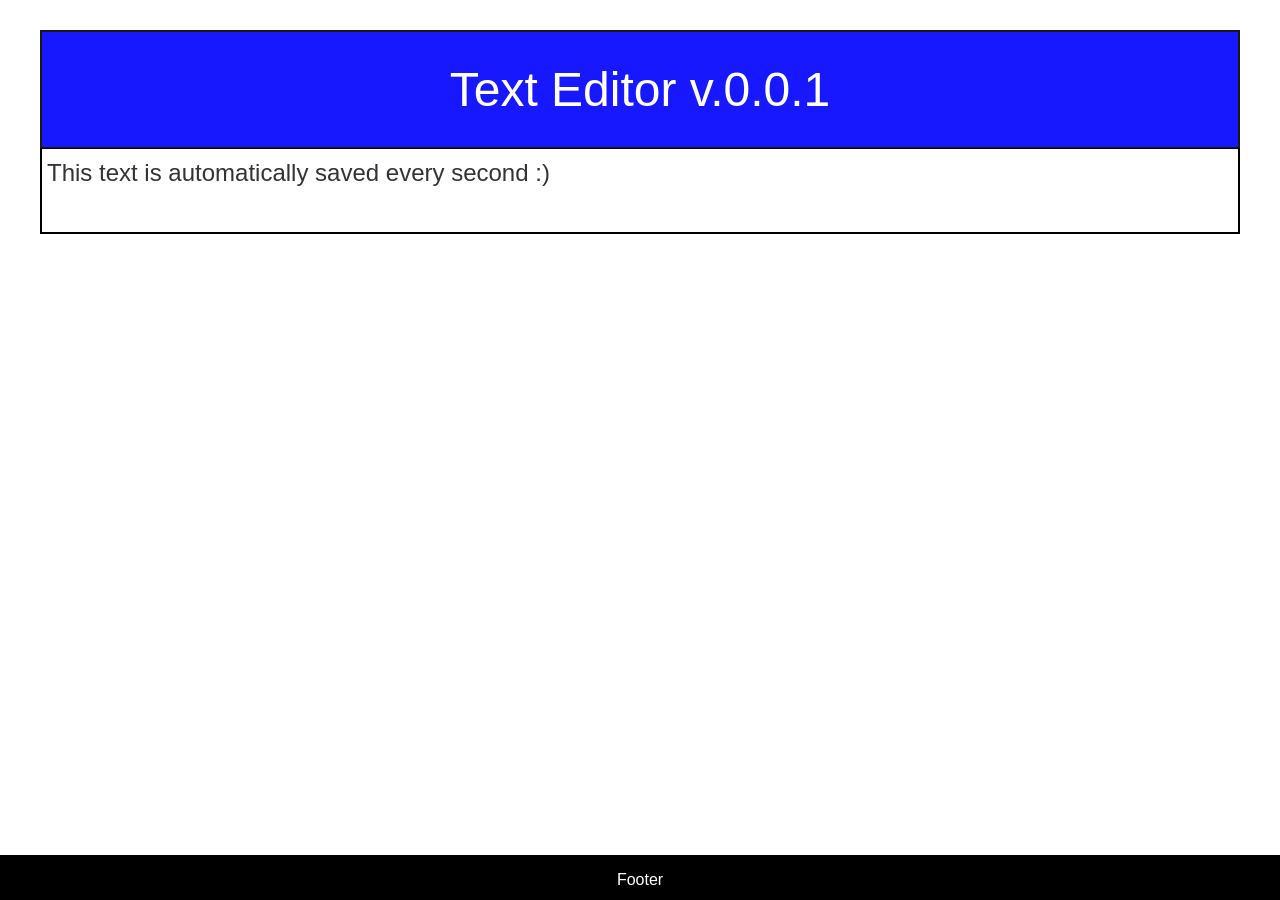
==== TextEditor.html @ 3bed76fc "Version 0.0.1 First working version ever" ====
<html>
	<head>
	  <title>Text Editor</title>
	  <meta name="viewport" content="width=device-width, initial-scale=1">
	  <link rel="stylesheet" href="style.css"/>
	</head>
	<div id="padding"> </div>
	<body>
		 <div id="heading" contenteditable="true"></div>
		 <div id="content" contenteditable="true"></div>
		 
		 <div class="footer"><p>Footer</p></div>
	</body>
	<script src="app.js"></script>

  </html>
---- style.css ----
html {
  font-family: "Helevetica", sans-serif;
}

#padding {
  padding-bottom: 30px;
}

body {
  color: #333;
  font-weight: 100;
  max-width: 75em;
  margin: 0 auto;
  padding-bottom: 10vh;
}

div:focus {
  outline: none;
}



#heading {
  font-size: 48px;
  color: white;
  padding-top: 30px;
  text-align: center;
  border: 2px solid black;
  border-bottom: 1px solid black;
  padding-bottom: 30px;
  background-color: blue;
  opacity: .9;
}

#content {
  padding-top: 10px;
  font-size: 24px;
  border: 2px solid black;
  border-top: 1px solid black;
  padding-left: 5px;
  padding-right: 5px;
  padding-bottom: 5vh;
}

.footer {
    position: fixed;
    left: 0;
    bottom: 0;
    width: 100%;
    background-color: black;
    color: white;
    text-align: center;
    height: 5vh;
}
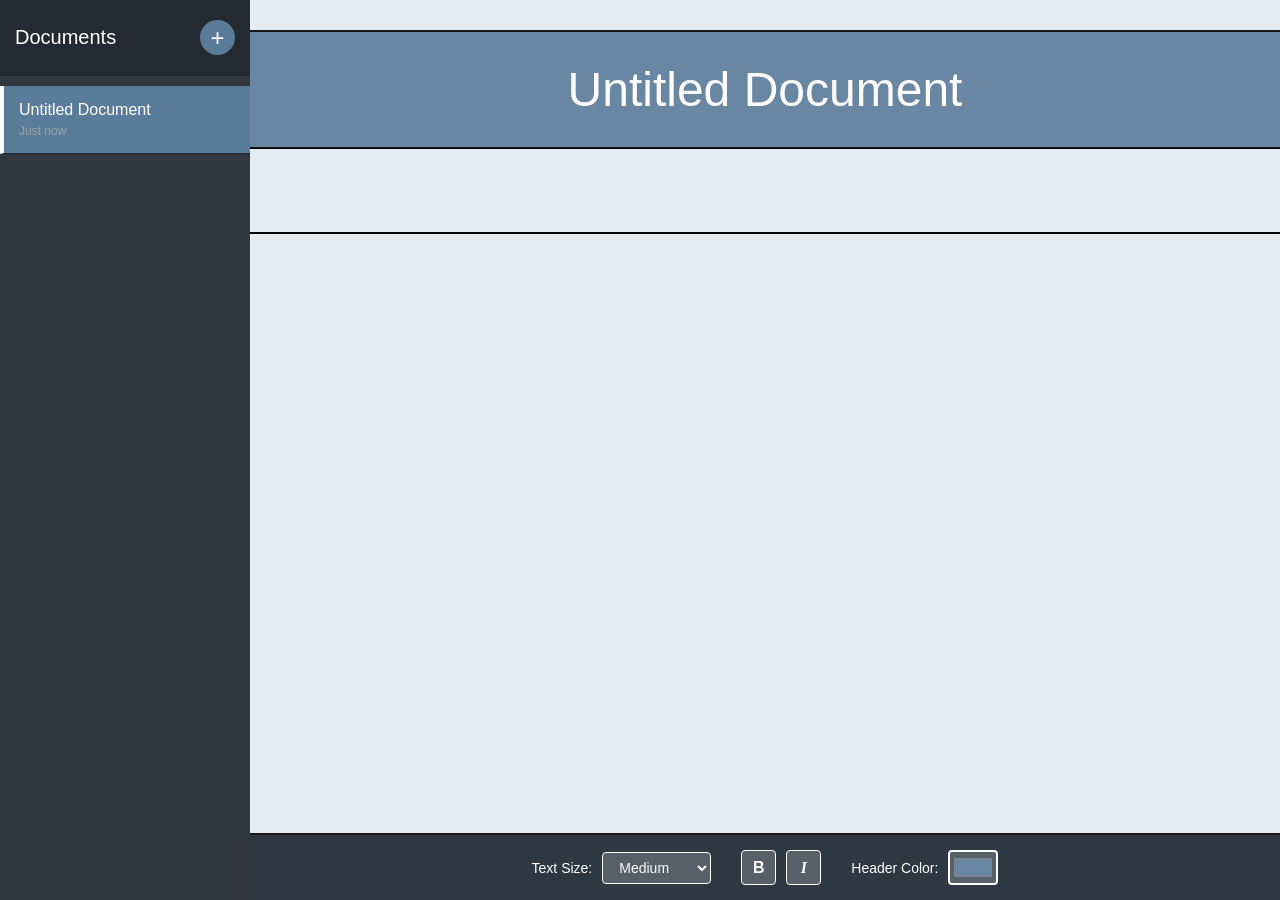
==== commit e8e65997: "Major update -Multiple document support -Added formatting tools for font size, and bold/italicize t" ====
--- a/TextEditor.html
+++ b/TextEditor.html
@@ -1,16 +1,58 @@
 <html>
 	<head>
+	  <meta charset="UTF-8">
 	  <title>Text Editor</title>
 	  <meta name="viewport" content="width=device-width, initial-scale=1">
 	  <link rel="stylesheet" href="style.css"/>
 	</head>
 	<div id="padding"> </div>
 	<body>
-		 <div id="heading" contenteditable="true"></div>
-		 <div id="content" contenteditable="true"></div>
-		 
-		 <div class="footer"><p>Footer</p></div>
+		<!-- Sidebar -->
+		<div id="sidebar" class="sidebar">
+		<div class="sidebar-header">
+			<h2>Documents</h2>
+			<button id="new-doc-btn" class="new-doc-btn" title="Create New Document">+</button>
+		</div>
+		<div class="sidebar-content">
+			<div id="document-list" class="document-list">
+			<!-- Document items will be dynamically inserted here -->
+			</div>
+			
+		</div>
+		</div>
+
+		<!-- Main Content Area -->
+		<div id="main-content" class="main-content">
+		<div id="heading" contenteditable="true"></div>
+		<div id="content" contenteditable="true"></div>
+		</div>
+
+
 	</body>
+
+	<footer id="options-list" class="footer">
+		<div class="options-container">
+			<div class="option-group">
+				<label for="font-size">Text Size:</label>
+				<select id="font-size" class="control">
+					<option value="16">Small</option>
+					<option value="24" selected>Medium</option>
+					<option value="32">Large</option>
+				</select>
+			</div>
+
+			<div class="option-group">
+				<button id="bold-btn" class="control toggle-btn" title="Toggle Bold">B</button>
+				<button id="italic-btn" class="control toggle-btn" title="Toggle Italic">I</button>
+			</div>
+
+			<div class="option-group">
+				<label for="header-color">Header Color:</label>
+				<input type="color" id="header-color" class="control color-picker" value="#5b7c99">
+			</div>
+		</div>
+	</footer>
+
 	<script src="app.js"></script>
 
   </html>
--- a/style.css
+++ b/style.css
@@ -9,9 +9,17 @@
 body {
   color: #333;
   font-weight: 100;
+  margin: 0;
+  padding: 0;
+  padding-bottom: 10vh;
+  overflow-x: hidden;
+}
+
+/* Main Content Wrapper */
+.main-content {
   max-width: 75em;
   margin: 0 auto;
-  padding-bottom: 10vh;
+  transform: translateX(125px); /* Shift right by half sidebar width (250px / 2) to center */
 }
 
 div:focus {
@@ -28,7 +36,7 @@
   border: 2px solid black;
   border-bottom: 1px solid black;
   padding-bottom: 30px;
-  background-color: blue;
+  background-color: #5b7c99;
   opacity: .9;
 }
 
@@ -42,13 +50,293 @@
   padding-bottom: 5vh;
 }
 
+/* ========== SIDEBAR STYLES ========== */
+
+/* Sidebar Container */
+.sidebar {
+  position: fixed;
+  top: 0;
+  left: 0;
+  width: 250px;
+  height: 100vh;
+  background-color: #30373e;
+  color: white;
+  z-index: 999;
+  display: flex;
+  flex-direction: column;
+}
+
+/* Sidebar Header */
+.sidebar-header {
+  display: flex;
+  justify-content: space-between;
+  align-items: center;
+  padding: 20px 15px;
+  background-color: #252a30;;
+  border-bottom: 1px solid #1a252f;
+}
+
+.sidebar-header h2 {
+  margin: 0;
+  font-size: 20px;
+  font-weight: 400;
+}
+
+.new-doc-btn {
+  background-color: var(--button-bg-color, #5b7c99);
+  color: white;
+  border: none;
+  width: 35px;
+  height: 35px;
+  border-radius: 50%;
+  font-size: 24px;
+  cursor: pointer;
+  display: flex;
+  align-items: center;
+  justify-content: center;
+  transition: background-color 0.3s ease;
+  padding: 0;
+  line-height: 1;
+}
+
+.new-doc-btn:hover {
+  background-color: var(--muted-bg-color, #e8eef3) !important;
+}
+
+/* Sidebar Content Area */
+.sidebar-content {
+  flex: 1;
+  overflow-y: auto;
+  padding: 10px 0;
+}
+
+/* Document List */
+.document-list {
+  list-style: none;
+  padding: 0;
+  margin: 0;
+}
+
+/* Individual Document Item */
+.document-item {
+  padding: 15px 15px;
+  cursor: pointer;
+  border-bottom: 1px solid #1a252f;
+  transition: background-color 0.2s ease;
+  position: relative;
+}
+
+.document-item:hover {
+  background-color: #34495e;
+}
+
+.document-item.active {
+  background-color: blue;
+  border-left: 4px solid white;
+}
+
+/* Footer Styles */
 .footer {
-    position: fixed;
-    left: 0;
-    bottom: 0;
-    width: 100%;
-    background-color: black;
-    color: white;
-    text-align: center;
-    height: 5vh;
-}
+  position: fixed;
+  bottom: 0;
+  left: 250px; /* Account for sidebar width */
+  right: 0;
+  background-color: #1a252f;
+  color: white;
+  text-align: center;
+  padding: 15px 20px;
+  border-top: 2px solid black;
+  opacity: 0.9;
+  z-index: 100;
+}
+
+.footer h2 {
+  margin: 0;
+  font-size: 20px;
+  font-weight: 400;
+}
+
+/* Options Container */
+.options-container {
+  display: flex;
+  justify-content: center;
+  align-items: center;
+  gap: 30px;
+  flex-wrap: wrap;
+}
+
+.option-group {
+  display: flex;
+  align-items: center;
+  gap: 10px;
+}
+
+.option-group label {
+  font-size: 14px;
+  font-weight: 400;
+}
+
+/* Controls */
+.control {
+  padding: 6px 12px;
+  border: 1px solid white;
+  border-radius: 4px;
+  background-color: rgba(255, 255, 255, 0.2);
+  color: white;
+  font-size: 14px;
+  cursor: pointer;
+  transition: background-color 0.2s ease;
+}
+
+.control:hover {
+  background-color: rgba(255, 255, 255, 0.3);
+}
+
+/* Select Dropdown */
+select.control {
+  padding-right: 25px;
+}
+
+select.control option {
+  background-color: #5b7c99;
+  color: white;
+}
+
+/* Toggle Buttons */
+.toggle-btn {
+  width: 35px;
+  height: 35px;
+  padding: 0;
+  font-weight: bold;
+  font-size: 16px;
+  display: flex;
+  align-items: center;
+  justify-content: center;
+  font-style: normal;
+}
+
+#bold-btn {
+  font-weight: 900;
+}
+
+#italic-btn {
+  font-style: italic;
+  font-family: Georgia, serif;
+}
+
+.toggle-btn.active {
+  background-color: rgba(255, 255, 255, 0.9);
+  color: blue;
+  border-color: white;
+}
+
+/* Color Picker */
+.color-picker {
+  width: 50px;
+  height: 35px;
+  padding: 2px;
+  cursor: pointer;
+  border: 2px solid white;
+}
+
+
+
+/* Delete Button */
+.document-delete-btn {
+  position: absolute;
+  top: 50%;
+  right: 10px;
+  transform: translateY(-50%);
+  background-color: transparent;
+  color: white;
+  border: 1px solid rgba(255, 255, 255, 0.3);
+  width: 22px;
+  height: 22px;
+  border-radius: 3px;
+  font-size: 16px;
+  font-weight: bold;
+  font-family: Arial, sans-serif;
+  line-height: 1;
+  cursor: pointer;
+  opacity: 0;
+  transition: all 0.2s ease;
+  display: flex;
+  align-items: center;
+  justify-content: center;
+  padding: 0;
+}
+
+.document-delete-btn:hover {
+  background-color: rgba(255, 255, 255, 0.1);
+  border-color: rgba(255, 255, 255, 0.5);
+  color: #ff6b6b;
+}
+
+.document-item:hover .document-delete-btn {
+  opacity: 1;
+}
+
+.document-item.active .document-delete-btn {
+  border-color: rgba(255, 255, 255, 0.5);
+}
+
+.document-item.active .document-delete-btn:hover {
+  background-color: rgba(255, 255, 255, 0.2);
+  color: #ff6b6b;
+}
+
+.document-title {
+  font-size: 16px;
+  font-weight: 400;
+  margin: 0 0 5px 0;
+  white-space: nowrap;
+  overflow: hidden;
+  text-overflow: ellipsis;
+}
+
+.document-meta {
+  font-size: 12px;
+  color: #95a5a6;
+  margin: 0;
+}
+
+/* Empty State */
+.empty-state {
+  padding: 30px 15px;
+  text-align: center;
+  color: #95a5a6;
+  font-size: 14px;
+}
+
+/* Scrollbar Styling for Sidebar */
+.sidebar-content::-webkit-scrollbar {
+  width: 8px;
+}
+
+.sidebar-content::-webkit-scrollbar-track {
+  background: #1a252f;
+}
+
+.sidebar-content::-webkit-scrollbar-thumb {
+  background: #34495e;
+  border-radius: 4px;
+}
+
+.sidebar-content::-webkit-scrollbar-thumb:hover {
+  background: #4a5f7e;
+}
+
+/* Responsive Design for Mobile */
+@media (max-width: 768px) {
+  .sidebar {
+    width: 200px;
+  }
+
+  .main-content {
+    transform: translateX(100px); /* Shift right by half of mobile sidebar (200px / 2) */
+  }
+
+  .footer {
+    left: 200px; /* Account for mobile sidebar width */
+  }
+}
